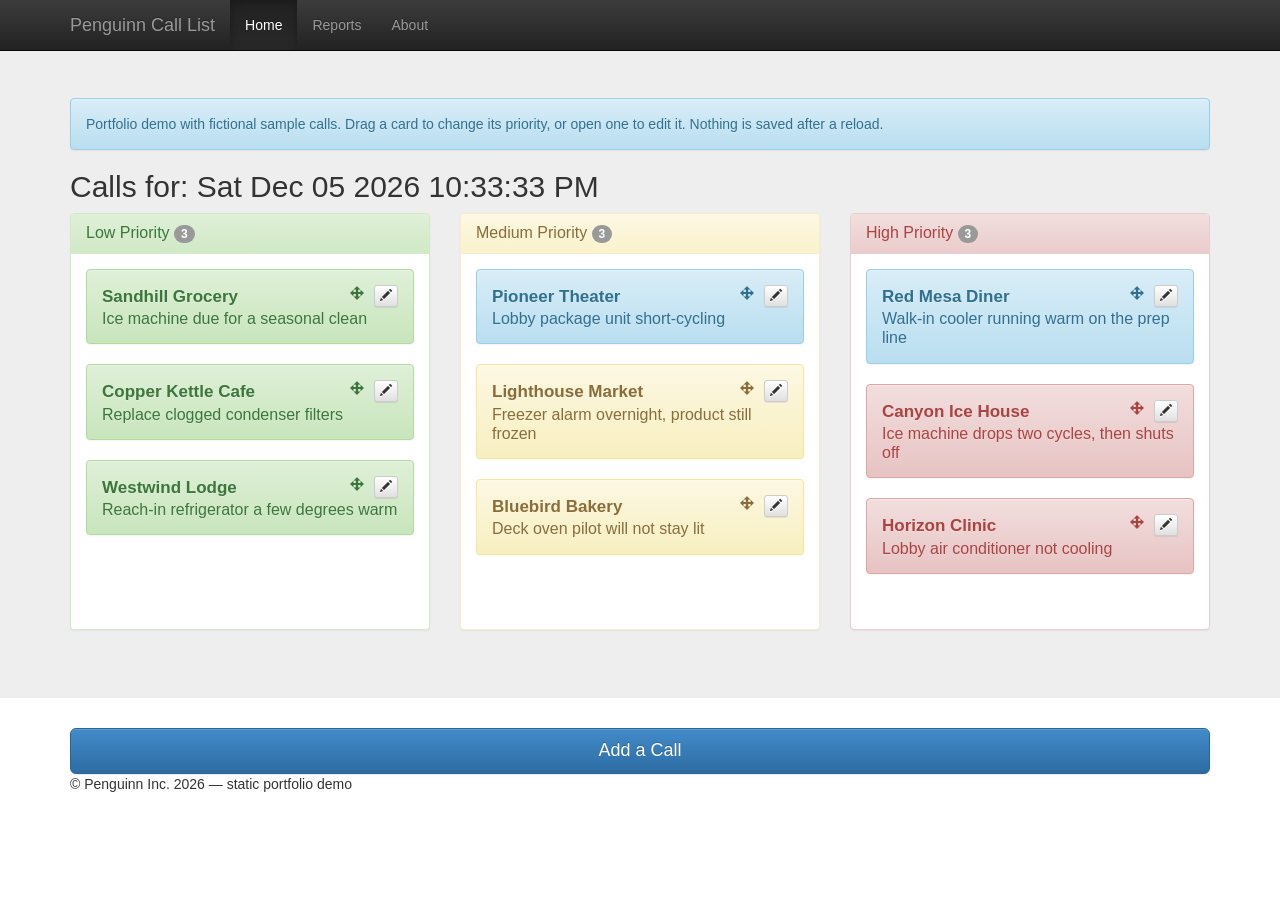
==== index.html @ 591bf27d "Initial import of the static call sheet demo. Plain HTML, CSS, and JavaScript with fictional sample " ====
<!DOCTYPE html>
<html lang="en">
<head>
  <meta charset="utf-8">
  <meta name="viewport" content="width=device-width, initial-scale=1">
  <title>Penguinn Call List — Demo</title>
  <link href="css/bootstrap.min.css" rel="stylesheet">
  <link href="css/bootstrap-theme.min.css" rel="stylesheet">
  <link href="css/jumbotron.css" rel="stylesheet">
  <link href="css/demo.css" rel="stylesheet">
</head>
<body>
  <div class="navbar navbar-inverse navbar-fixed-top noprint" role="navigation">
    <div class="container">
      <div class="navbar-header">
        <button type="button" class="navbar-toggle" data-toggle="collapse" data-target=".navbar-collapse">
          <span class="sr-only">Toggle navigation</span>
          <span class="icon-bar"></span>
          <span class="icon-bar"></span>
          <span class="icon-bar"></span>
        </button>
        <a class="navbar-brand" href="index.html">Penguinn Call List</a>
      </div>
      <div class="navbar-collapse collapse">
        <ul class="nav navbar-nav">
          <li class="active"><a href="index.html">Home</a></li>
          <li><a href="reports.html">Reports</a></li>
          <li><a href="about.html">About</a></li>
        </ul>
      </div>
    </div>
  </div>

  <div class="jumbotron">
    <div class="container" id="jumbotronContainer">
      <div class="alert alert-info demo-banner">
        Portfolio demo with fictional sample calls. Drag a card to change its priority, or open one to edit it. Nothing is saved after a reload.
      </div>
      <div class="alert alert-info moveCallAlert" id="callMoveSuccess" style="display:none;"><strong>Call updated</strong></div>
      <h2 id="clock">Calls</h2>
      <div class="row">
        <div class="col-md-4 col-sm-4">
          <div class="panel panel-success">
            <div class="panel-heading">
              <h3 class="panel-title">Low Priority <span class="badge" id="lblLowCount">0</span></h3>
            </div>
            <div class="panel-body priorities" id="lowPnl" data-priority="low"></div>
          </div>
        </div>
        <div class="col-md-4 col-sm-4">
          <div class="panel panel-warning">
            <div class="panel-heading">
              <h3 class="panel-title">Medium Priority <span class="badge" id="lblMedCount">0</span></h3>
            </div>
            <div class="panel-body priorities" id="medPnl" data-priority="medium"></div>
          </div>
        </div>
        <div class="col-md-4 col-sm-4">
          <div class="panel panel-danger">
            <div class="panel-heading">
              <h3 class="panel-title">High Priority <span class="badge" id="lblHighCount">0</span></h3>
            </div>
            <div class="panel-body priorities" id="highPnl" data-priority="high"></div>
          </div>
        </div>
      </div>
    </div>
  </div>

  <div class="container">
    <button id="btnAddCall" class="btn btn-primary btn-lg btn-block" data-toggle="modal" data-target="#addCallModal">Add a Call</button>
    <footer class="noPrint">
      <p>&copy; Penguinn Inc. 2026 — static portfolio demo</p>
    </footer>
  </div>

  <div class="modal fade" id="viewCallModal" tabindex="-1" role="dialog" aria-labelledby="viewCallTitle">
    <div class="modal-dialog">
      <div class="modal-content">
        <div class="modal-header">
          <button type="button" class="close" data-dismiss="modal" aria-label="Close"><span aria-hidden="true">&times;</span></button>
          <h4 class="modal-title" id="viewCallTitle">View call for <b id="vcHName"></b><br>Call date: <b id="vcHDate"></b></h4>
        </div>
        <div class="modal-body">
          <input type="hidden" id="hfVCallID">
          <div class="form-group">
            <label for="tbVCustAddress">Location</label>
            <input id="tbVCustAddress" class="form-control" type="text" disabled>
          </div>
          <div class="form-group">
            <label for="tbVCPhone">Phone</label>
            <input id="tbVCPhone" class="form-control" type="text" disabled>
          </div>
          <div class="form-group">
            <label for="tbVCDescription">Description</label>
            <input id="tbVCDescription" class="form-control" type="text">
          </div>
          <div class="form-group">
            <label for="tbVCComments">Comments</label>
            <textarea id="tbVCComments" class="form-control" rows="4"></textarea>
          </div>
          <div class="checkbox">
            <label><input id="cbParts" type="checkbox"> Parts ordered or warranty</label>
          </div>
          <div class="form-group">
            <label for="tbParts">Parts note</label>
            <textarea id="tbParts" class="form-control" rows="2"></textarea>
          </div>
          <div class="row">
            <div class="form-group col-xs-4">
              <label for="dlVCPriority">Priority</label>
              <select id="dlVCPriority" class="form-control">
                <option value="low">Low</option>
                <option value="medium">Medium</option>
                <option value="high">High</option>
              </select>
            </div>
            <div class="form-group col-xs-4">
              <label for="dlVCTech">Service tech</label>
              <select id="dlVCTech" class="form-control"></select>
            </div>
            <div class="form-group col-xs-4">
              <label for="tbInvoice">Invoice</label>
              <input id="tbInvoice" class="form-control" type="text">
            </div>
          </div>
        </div>
        <div class="modal-footer">
          <button type="button" class="btn btn-warning" style="float:left;" id="btnCallComplete">Close Call</button>
          <button type="button" class="btn btn-danger" data-dismiss="modal">Close</button>
          <button type="button" class="btn btn-success" id="saveViewCall">Save Changes</button>
        </div>
      </div>
    </div>
  </div>

  <div class="modal fade" id="addCallModal" tabindex="-1" role="dialog" aria-labelledby="addCallTitle">
    <div class="modal-dialog">
      <div class="modal-content">
        <form id="addCallForm">
          <div class="modal-header">
            <button type="button" class="close" data-dismiss="modal" aria-label="Close"><span aria-hidden="true">&times;</span></button>
            <h4 class="modal-title" id="addCallTitle">Add a call</h4>
          </div>
          <div class="modal-body">
            <div class="form-group">
              <label for="tbCustName">Customer name</label>
              <input id="tbCustName" class="form-control" type="text" placeholder="Sample customer">
            </div>
            <div class="form-group">
              <label for="tbCustPhone">Phone</label>
              <input id="tbCustPhone" class="form-control" type="text" placeholder="555-0100">
            </div>
            <div class="form-group">
              <label for="tbAddDescription">Description</label>
              <input id="tbAddDescription" class="form-control" type="text" placeholder="What needs service?">
            </div>
            <div class="row">
              <div class="form-group col-xs-6">
                <label for="dlAddPriority">Priority</label>
                <select id="dlAddPriority" class="form-control">
                  <option value="low">Low</option>
                  <option value="medium" selected>Medium</option>
                  <option value="high">High</option>
                </select>
              </div>
              <div class="form-group col-xs-6">
                <label for="dlAddTech">Service tech</label>
                <select id="dlAddTech" class="form-control"></select>
              </div>
            </div>
            <div class="checkbox">
              <label><input id="cbAddParts" type="checkbox"> Parts are on order</label>
            </div>
          </div>
          <div class="modal-footer">
            <button type="button" class="btn btn-default" data-dismiss="modal">Cancel</button>
            <button type="button" class="btn btn-primary" id="btnSaveNewCall">Add Call</button>
          </div>
        </form>
      </div>
    </div>
  </div>

  <script src="js/jquery-2.1.0.js"></script>
  <script src="js/bootstrap.js"></script>
  <script src="js/sample-data.js"></script>
  <script src="js/board.js"></script>
</body>
</html>
---- css/jumbotron.css ----
﻿/* Move down content because we have a fixed navbar that is 50px tall */
body {
  padding-top: 50px;
  padding-bottom: 20px;
}

.callHeading
{
    font-size:1.7rem;
    font-weight:900;
}

.alert p
{
line-height: 1.2;
font-size:1.6rem;
}

.priorities{
   overflow:scroll;
   height:375px;
}

.grabbed{
 
}

.edit{

    float:right;

}

.callMove
{
    float: right;
    margin-right: 10px;
}

.grabbed .edit{

    display: none;

}
.grabbed .callMove{

    display: none;
}
.grabbed .callText{

    display:none;
}

.call strong:hover {
    color:white;
    cursor: pointer;

}

.call .callMove:hover {
    color:white;
    cursor: pointer;

}

.grabbed strong:hover{

    color:red;
    

}
.grabbed strong{
    color:red;
    font-size:small;

}

.moveCallAlert{
    position:absolute;
    top:9.5%;
    right: 10%;
    width: 80%;

}

.ui-datepicker-month, .ui-datepicker-year {

    background:darkolivegreen;
    background-color:darkolivegreen;
}
---- css/demo.css ----
.demo-banner {
  margin-bottom: 12px;
}

.priorities.drop-target {
  outline: 2px dashed #666;
  outline-offset: -6px;
  background: rgba(255, 255, 255, 0.35);
}

.call {
  cursor: grab;
}

.call button {
  cursor: pointer;
}

.empty-col {
  color: #777;
  font-style: italic;
  margin: 8px 4px;
}

.report-summary {
  margin-top: 8px;
}
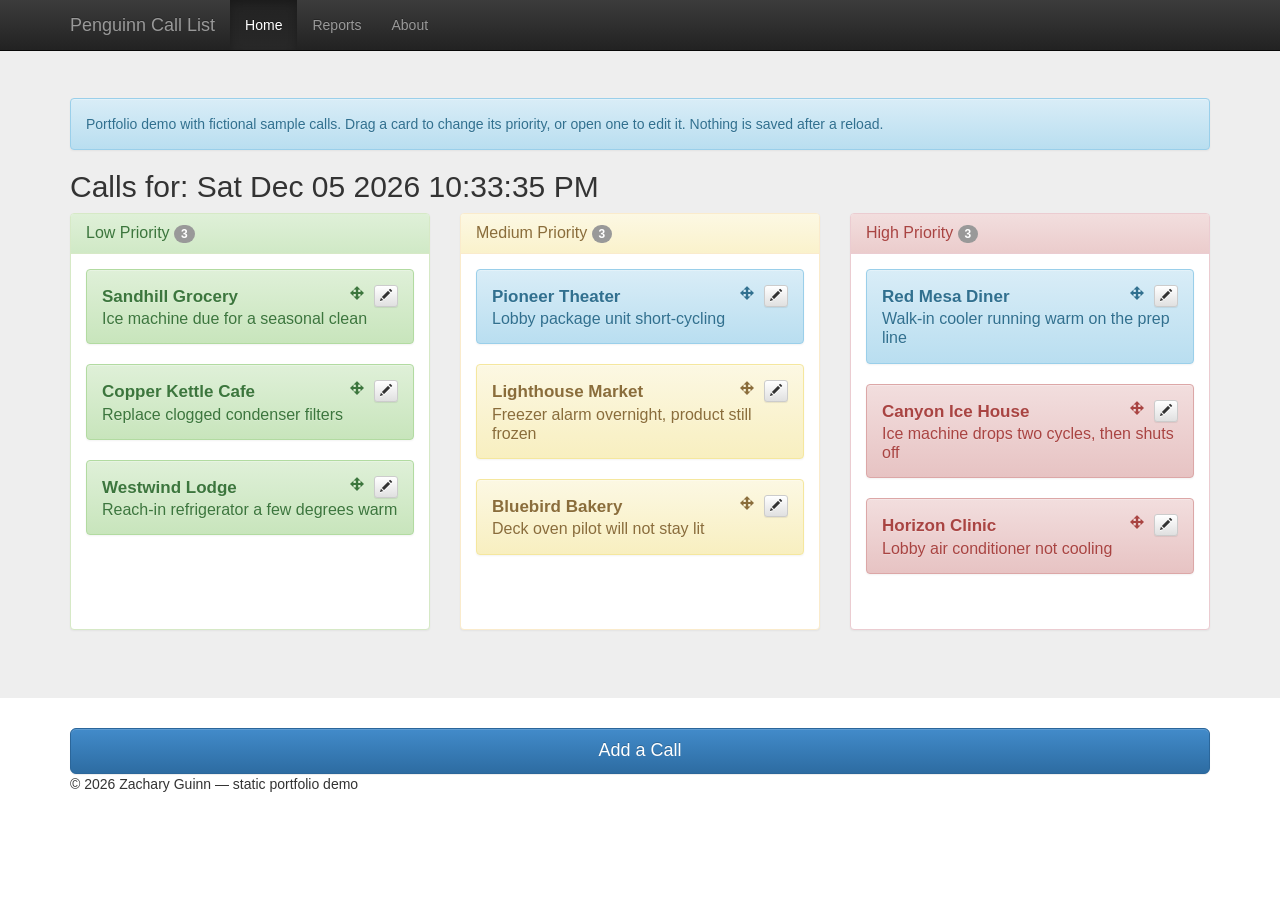
==== commit 04e1bb43: "Replace Penguinn Inc copyright with Zachary Guinn Keep Penguinn Call List product branding; update f" ====
--- a/index.html
+++ b/index.html
@@ -70,7 +70,7 @@
   <div class="container">
     <button id="btnAddCall" class="btn btn-primary btn-lg btn-block" data-toggle="modal" data-target="#addCallModal">Add a Call</button>
     <footer class="noPrint">
-      <p>&copy; Penguinn Inc. 2026 — static portfolio demo</p>
+      <p>&copy; 2026 Zachary Guinn — static portfolio demo</p>
     </footer>
   </div>
 
